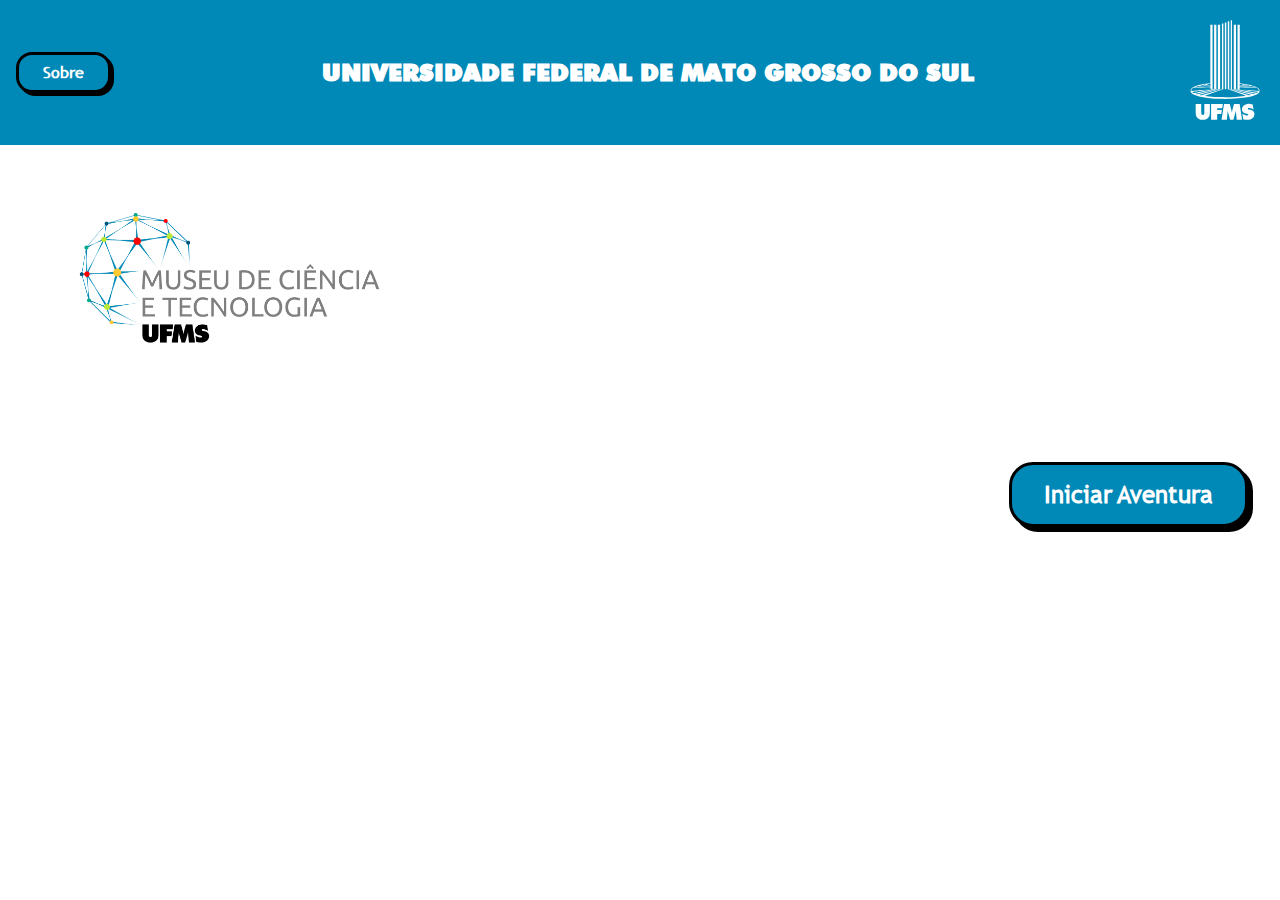
==== index.html @ 53e4000e "First commit" ====
<!DOCTYPE html>
<html lang="pt-BR">
<head>
    <meta charset="UTF-8">
    <meta name="viewport" content="width=device-width, initial-scale=1.0">
    <title>Sala imersiva - UFMS</title>

    <!-- Normalize CSS -->
    <!-- <link rel="stylesheet" href="https://cdnjs.cloudflare.com/ajax/libs/normalize/8.0.1/normalize.min.css"
        integrity="sha512-NhSC1YmyruXifcj/KFRWoC561YpHpc5Jtzgvbuzx5VozKpWvQ+4nXhPdFgmx8xqexRcpAglTj9sIBWINXa8x5w=="
        crossorigin="anonymous" referrerpolicy="no-referrer" /> -->
    
    <!-- CSS -->
    <link rel="stylesheet" href="./assets/css/global.css">
    <link rel="stylesheet" href="./assets/css/home.css">
    <link rel="manifest" href="manifest.json">
    <link rel="apple-touch-icon" href="./assets/img/apple-icon-180.png">
</head>
<body>
    <main id="main">
        <header>
            <div id="about-button">
                <button id="DEVELOPERS">
                    Sobre
                </button>
            </div>
            <div id="UFMS-DIV">
                <h1 id="UFMS">UNIVERSIDADE FEDERAL DE MATO GROSSO DO SUL</h1>
            </div>
            <div id="UFMS-LOGO-DIV">
                <img id="UFMS-LOGO" src="./assets/img/logo-ufms.svg" alt="Logotipo da UFMS">
            </div>
            <!-- Modal - Sobre -->
            <div id="myModal" class="modal">
                <!-- Modal content -->
                <div class="modal-content">
                    <span class="close">&times;</span>
                    <p id="modal-about">Sobre esta aplicação</p>
                    <div class="devs">
                        <p>
                            Aplicação desenvolvida voluntariamente pelo acadêmico Pedro Renato Binelo Briltes, 
                        do curso de Engenharia da Computação, sob orientação da professora Luciana Montera.
                        </p>
                    </div>
                    <div id="LOGO-FACOM-UFMS">
                        <img src="./assets/img/logo_facom.svg" alt="Logotipo da FACOM">
                        <img src="./assets/img/logo-ufms.svg" alt="Logotipo da UFMS">
                    </div>
                </div>
            </div>
        </header>
        <section id="main-content">
            <div id="MUSEU-LOGO-DIV">
                <img id="MUSEU-LOGO" src="./assets/img/Logo-museu.png" alt="Logotipo do Museu da Ciência da UFMS">
            </div>
        </section>
    </main>
    <footer id="footer">
        <!-- <div id="presentation">
            <h2>Conhecendo a pré-história de Mato Grosso do Sul</h2>
        </div> -->
        <div id="BUTTONS">
            <a href="page1.html">
                <button class="start">
                    Iniciar Aventura
                </button>
            </a>              
        </div>
    </footer>
    <!-- JavaScript files -->
    <script src="./assets/js/modal.js"></script>
    
    <script>
        if ('serviceWorker' in navigator) {
            navigator.serviceWorker.register('/service-worker.js')
                .then(registration => {
                    console.log('Service Worker registrado com sucesso:', registration);
                })
                .catch(error => {
                    console.log('Falha ao registrar o Service Worker:', error);
                });
        }
    </script>
</body>
</html>
---- assets/css/global.css ----
/* Normalize CSS */
html{line-height:1.15;-webkit-text-size-adjust:100%}body{margin:0}main{display:block}h1{font-size:2em;margin:.67em 0}hr{box-sizing:content-box;height:0;overflow:visible}pre{font-family:monospace,monospace;font-size:1em}a{background-color:transparent}abbr[title]{border-bottom:none;text-decoration:underline;text-decoration:underline dotted}b,strong{font-weight:bolder}code,kbd,samp{font-family:monospace,monospace;font-size:1em}small{font-size:80%}sub,sup{font-size:75%;line-height:0;position:relative;vertical-align:baseline}sub{bottom:-.25em}sup{top:-.5em}img{border-style:none}button,input,optgroup,select,textarea{font-family:inherit;font-size:100%;line-height:1.15;margin:0}button,input{overflow:visible}button,select{text-transform:none}[type=button],[type=reset],[type=submit],button{-webkit-appearance:button}[type=button]::-moz-focus-inner,[type=reset]::-moz-focus-inner,[type=submit]::-moz-focus-inner,button::-moz-focus-inner{border-style:none;padding:0}[type=button]:-moz-focusring,[type=reset]:-moz-focusring,[type=submit]:-moz-focusring,button:-moz-focusring{outline:1px dotted ButtonText}fieldset{padding:.35em .75em .625em}legend{box-sizing:border-box;color:inherit;display:table;max-width:100%;padding:0;white-space:normal}progress{vertical-align:baseline}textarea{overflow:auto}[type=checkbox],[type=radio]{box-sizing:border-box;padding:0}[type=number]::-webkit-inner-spin-button,[type=number]::-webkit-outer-spin-button{height:auto}[type=search]{-webkit-appearance:textfield;outline-offset:-2px}[type=search]::-webkit-search-decoration{-webkit-appearance:none}::-webkit-file-upload-button{-webkit-appearance:button;font:inherit}details{display:block}summary{display:list-item}template{display:none}[hidden]{display:none}

* { 
    box-sizing: border-box;
}

body {
    background-color: #FFF;
    width: 100%;
    height: 100vh;
}

/* Header */

    /* Fonte Futura XBlkCn BT */
    @font-face {
        font-family: "Futura XBlkCn BT";
        src: url('/assets/fonts/futura.ttf') format('truetype');
    }

    /* Fonte Swis721 Cn BT (Tipografia de apoio) */
    @font-face {
        font-family: "Swis721 Cn BT";
        src: url('/assets/fonts/swiss.ttf') format('truetype');
    }

/* Botão de voltar ao início */
.back-button {
    width: 100%;
    padding: 4rem;
}

/* Fonte para os conteúdos */

    /* Trebuchet MS */
    @font-face {
        font-family: "Trebuchet MS";
        src: url('../fonts/trebuc.ttf') format('truetype');
    }

/* Desktop */
@media only screen and (min-width: 768px) and (max-width: 1300px) {
    /* Botão de voltar ao início */
    .back-button {
        padding: 1rem;
    }
}
---- assets/css/home.css ----
/* Samsung LH75W */

    /* Header */
    header {
        width: 100%;
        display: flex;
        flex-direction: row;
        justify-content: space-between;
        align-items: center;
        background-color: #0088B7;
    }

    /* UNIVERSIDADE FEDERAL DO MATO GROSSO DO SUL */
    #UFMS-DIV {
        width: 100%;
    }
    #UFMS {
        color: #FFF;
        font-size: 5rem;
        font-family: "Futura XBlkCn BT", "Swis721 Cn BT" , sans-serif;
        text-align: center;
    }
    /* Logotipo da UFMS */
    #UFMS-LOGO-DIV {
        width: 10%;
    }
    /* Botão - Sobre */
        #about-button {
            display: flex;
            justify-content: center;
            align-items: center;
            padding: 0 5rem;
        }
        #DEVELOPERS {
            font-family: "Trebuchet MS", sans-serif;
            font-size: 3rem;
            box-shadow: 10px 10px black;
            background-color: #0088B7;
            color: #FFF;
            padding: 2rem 5rem;
            border-radius: 3rem;
            font-weight: 700;
        }
    /* Modal Sobre - Background */
        .modal {
            display: none; /* Hidden by default */
            position: fixed; /* Stay in place */
            z-index: 1; /* Sit on top */
            left: 0;
            top: 0;
            width: 100%; /* Full width */
            height: 100%; /* Full height */
            overflow: auto; /* Enable scroll if needed */
            background-color: rgb(0,0,0); /* Fallback color */
            background-color: rgba(0,0,0,0.4); /* Black w/ opacity */
        }
        .modal-content {
            background-color: #fefefe;
            margin: 15% auto;  /* 15% from the top and centered */
            padding: 1rem 2rem; 
            border: 1px solid #888;
            width: 60%; /* Could be more or less, depending on screen size */
            font-family: "Trebuchet MS", sans-serif;
        }
        
        #modal-about {
            font-size: 3.5rem;
            font-weight: 700;
            margin: 2rem 0;
        }
        .modal-content ul {
            display: flex;
            justify-content: center;
            align-items: center;
        }
        .devs p {
            font-size: 3rem;
            margin: 2rem 0;
        }
        /* Logo da FACOM e da UFMS no modal */
        #LOGO-FACOM-UFMS {
            width: 100%;
            display: flex;
            flex-direction: row;
            justify-content: center;
            align-items: center;
            column-gap: 6rem;
            padding: 5rem 0;
        }
        #LOGO-FACOM-UFMS img {
            width: 300px;
            height: 300px;
        }
        /* The Close Button */
        .close {
            color: #aaa;
            float: right;
            font-size: 6rem;
            font-weight: bold;
        }
        
        .close:hover,
        .close:focus {
            color: black;
            text-decoration: none;
            cursor: pointer;
        }

    /* Section - Main content */
        #main-content {
            width: 100%;
            display: flex;
            flex-direction: column;
            justify-content: center;
            align-items: center;
        }
        /* Logotipo do Museu da Ciência */
        #MUSEU-LOGO-DIV {
            width: 100%;
        }
        #MUSEU-LOGO {
            width: 50%;
            /* margin: 0 auto; */
            display: block;
        }

    /* Footer */

        footer {
            width: 100%;
            padding-right: 10rem;
        }
        /* Apresentação */
        #presentation {
            width: 100%;
            text-align: center;
            font-size: 4rem;
            font-family: "Trebuchet MS" , sans-serif;
        }
        #presentation h2 {
            color: #FFF;
        }
        /* Botão - Iniciar aventura */
        #BUTTONS {
            width: 100%;
            text-align: end;
        }
        .start {
            background-color: #0088B7;
            color: #FFF;
            padding: 3rem 5rem;
            border-radius: 5rem;
            font-weight: 700;
            box-shadow: 20px 15px black;
            font-family: "Trebuchet MS", sans-serif;
            font-size: 5.5rem;
        }

/* Mobile */
@media only screen and (max-width: 768px) {
    body {
        display: flex;
        flex-direction: column;
        row-gap: 4rem;
    }
    /* Header */

    /* UNIVERSIDADE FEDERAL DO MATO GROSSO DO SUL */
    header {
        margin-bottom: 170px;
        padding: 1rem;
    }
    #UFMS-DIV {
        width: 100%;
    }
    #UFMS {
        font-size: 0.8rem;
    }
    #UFMS-LOGO-DIV {
        width: 14%;
    }
    /* Botão - Sobre */
        #about-button {
            padding: 0 0.5rem;
        }
        #DEVELOPERS {
            font-size: 0.8rem;
            box-shadow: 2px 1px black;
            padding: 0.5rem 1rem; 
            border-radius: 1.5rem;
            border: 2px solid black;
        }
    /* Modal Sobre - Background */
        .modal-content {
            margin: 50% auto;
            padding: 1rem; 
            border: 1px solid #888;
            width: 60%; /* Could be more or less, depending on screen size */
            text-align: center;
        }
        
        #modal-about {
            font-size: 1rem;
            margin: 2rem 0;
        }
        .devs p {
            font-size: 0.8rem;
            margin: 2rem 0;
        }
        /* Logo da FACOM e da UFMS no modal */
        #LOGO-FACOM-UFMS {
            column-gap: 1rem;
            padding: 1rem 0;
        }
        #LOGO-FACOM-UFMS img {
            width: 70px;
            height: 70px;
        }
        /* The Close Button */
        .close {
            font-size: 2rem;
        }
        
    /* Section - Main content */
        /* Logotipo do Museu da Ciência */
        #MUSEU-LOGO {
            width: 100%;
            margin: 0 auto;
            display: block;
        }

    /* Footer */
        footer {
            padding-right: 0;
        }
        /* Botão - Iniciar aventura */
        #BUTTONS {
            width: 100%;
            text-align: center;
        }
        .start {
            padding: 1rem 2rem;
            border-radius: 1.5rem;
            box-shadow: 3px 1px black;
            font-size: 1rem;
            border: 2px solid black;
        }
}
/* Tablet */
@media only screen and (min-width: 769px) and (max-width: 1024px) {
    body {
        display: flex;
        flex-direction: column;
        row-gap: 4rem;
    }
    /* Header */

    /* UNIVERSIDADE FEDERAL DO MATO GROSSO DO SUL */
    header {
        margin-bottom: 170px;
        padding: 1rem;
    }
    #UFMS-DIV {
        width: 100%;
    }
    #UFMS {
        font-size: 1.25rem;
    }
    #UFMS-LOGO-DIV {
        width: 14%;
    }
    /* Botão - Sobre */
        #about-button {
            padding: 0 0.5rem;
        }
        #DEVELOPERS {
            font-size: 1rem;
            box-shadow: 2px 1px black;
            padding: 0.5rem 1rem; 
            border-radius: 1.5rem;
            border: 2px solid black;
        }
    /* Modal Sobre - Background */
        .modal-content {
            margin: 50% auto;
            padding: 1rem; 
            width: 60%; /* Could be more or less, depending on screen size */
            text-align: center;
        }
        
        #modal-about {
            font-size: 1.75rem;
            margin: 2rem 0;
        }
        .devs p {
            font-size: 1.25rem;
            margin: 2rem 0;
        }
        /* Logo da FACOM e da UFMS no modal */
        #LOGO-FACOM-UFMS {
            column-gap: 1rem;
            padding: 1rem 0;
        }
        #LOGO-FACOM-UFMS img {
            width: 120px;
            height: 120px;
        }
        /* The Close Button */
        .close {
            font-size: 2.5rem;
        }
        
    /* Section - Main content */
        /* Logotipo do Museu da Ciência */
        #MUSEU-LOGO {
            width: 100%;
            margin: 0 auto;
            display: block;
        }

    /* Footer */
        footer {
            padding-right: 0;
        }
        /* Botão - Iniciar aventura */
        #BUTTONS {
            width: 100%;
            text-align: center;
        }
        .start {
            padding: 1rem 2rem;
            border-radius: 1.5rem;
            box-shadow: 3px 1px black;
            font-size: 2rem;
            border: 2px solid black;
        }
}
/* Desktop */
@media only screen and (min-width: 1025px) and (max-width: 1300px) {
    #UFMS {
        font-size: 1.5rem;
    }
    #UFMS-LOGO-DIV {
        padding: 1rem;
    }
    #about-button {
        padding: 0 1rem;
    }
    #DEVELOPERS {
        font-size: 1rem;
        box-shadow: 3px 3px black;
        border: 3px solid black;
        padding: 0.5rem 1.5rem;
        border-radius: 1rem;
        font-weight: 700;
    }
    .modal {
        overflow: hidden;
    }
    .modal-content {
        padding: 0.5rem 1rem; 
        border: 1px solid #888;
        width: 50%; /* Could be more or less, depending on screen size */
    }
    
    #modal-about {
        font-size: 1rem;
        margin: 1rem 0;
    }
    .devs p {
        font-size: 0.9rem;
        margin: 1rem 0;
    }
    /* Logo da FACOM e da UFMS no modal */
    #LOGO-FACOM-UFMS {
        column-gap: 1rem;
        padding: 1rem 0;
    }
    #LOGO-FACOM-UFMS img {
        width: 100px;
        height: 100px;
    }
    /* The Close Button */
    .close {
        font-size: 2rem;
    }
    /* Section - Main content */
    /* Logotipo do Museu da Ciência */
    #MUSEU-LOGO-DIV {
        width: 100%;
    }
    #MUSEU-LOGO {
        width: 35%;
    }

/* Footer */

    footer {
        width: 100%;
        padding-right: 2rem;
        padding-bottom: 2rem;
    }
    /* Botão - Iniciar aventura */
    #BUTTONS {
        padding-bottom: 1rem;
    }
    .start {
        padding: 1rem 2rem;
        border-radius: 1.5rem;
        box-shadow: 5px 5px black;
        font-size: 1.5rem;
        border: 3px solid black;
    }

}
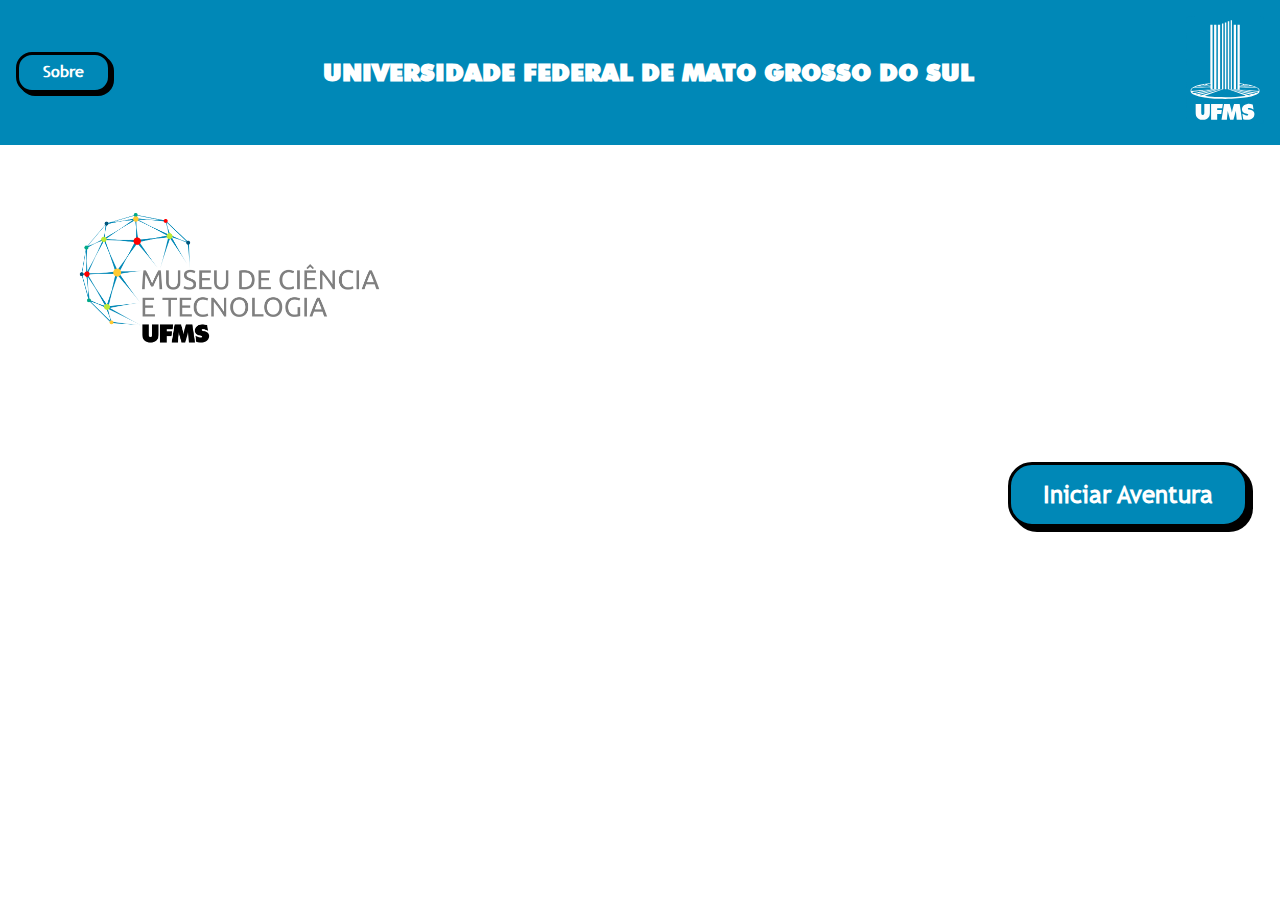
==== commit e72e3e8c: "Alguns problemas resolvidos" ====
--- a/index.html
+++ b/index.html
@@ -15,6 +15,10 @@
     <link rel="stylesheet" href="./assets/css/home.css">
     <link rel="manifest" href="manifest.json">
     <link rel="apple-touch-icon" href="./assets/img/apple-icon-180.png">
+
+    <!-- Fonts -->
+    <link href="./futura.ttf">
+    <link href="./swiss.ttf">
 </head>
 <body>
     <main id="main">
--- a/assets/css/global.css
+++ b/assets/css/global.css
@@ -16,13 +16,15 @@
     /* Fonte Futura XBlkCn BT */
     @font-face {
         font-family: "Futura XBlkCn BT";
-        src: url('/assets/fonts/futura.ttf') format('truetype');
+        src: url('../../futura.woff') format('woff'),
+             url('../../futura.ttf') format('truetype');
     }
 
     /* Fonte Swis721 Cn BT (Tipografia de apoio) */
     @font-face {
         font-family: "Swis721 Cn BT";
-        src: url('/assets/fonts/swiss.ttf') format('truetype');
+        src: url('../../swiss.woff') format('woff'),
+             url('../../swiss.ttf') format('truetype');
     }
 
 /* Botão de voltar ao início */
@@ -36,11 +38,12 @@
     /* Trebuchet MS */
     @font-face {
         font-family: "Trebuchet MS";
-        src: url('../fonts/trebuc.ttf') format('truetype');
+        src: url('../../trebuc.woff') format('woff'),
+             url('../../trebuc.ttf') format('truetype');
     }
 
 /* Desktop */
-@media only screen and (min-width: 768px) and (max-width: 1300px) {
+@media only screen and (min-width: 768px) and (max-width: 2000px) {
     /* Botão de voltar ao início */
     .back-button {
         padding: 1rem;
--- a/assets/css/home.css
+++ b/assets/css/home.css
@@ -336,7 +336,7 @@
         }
 }
 /* Desktop */
-@media only screen and (min-width: 1025px) and (max-width: 1300px) {
+@media only screen and (min-width: 1025px) and (max-width: 2000px) {
     #UFMS {
         font-size: 1.5rem;
     }
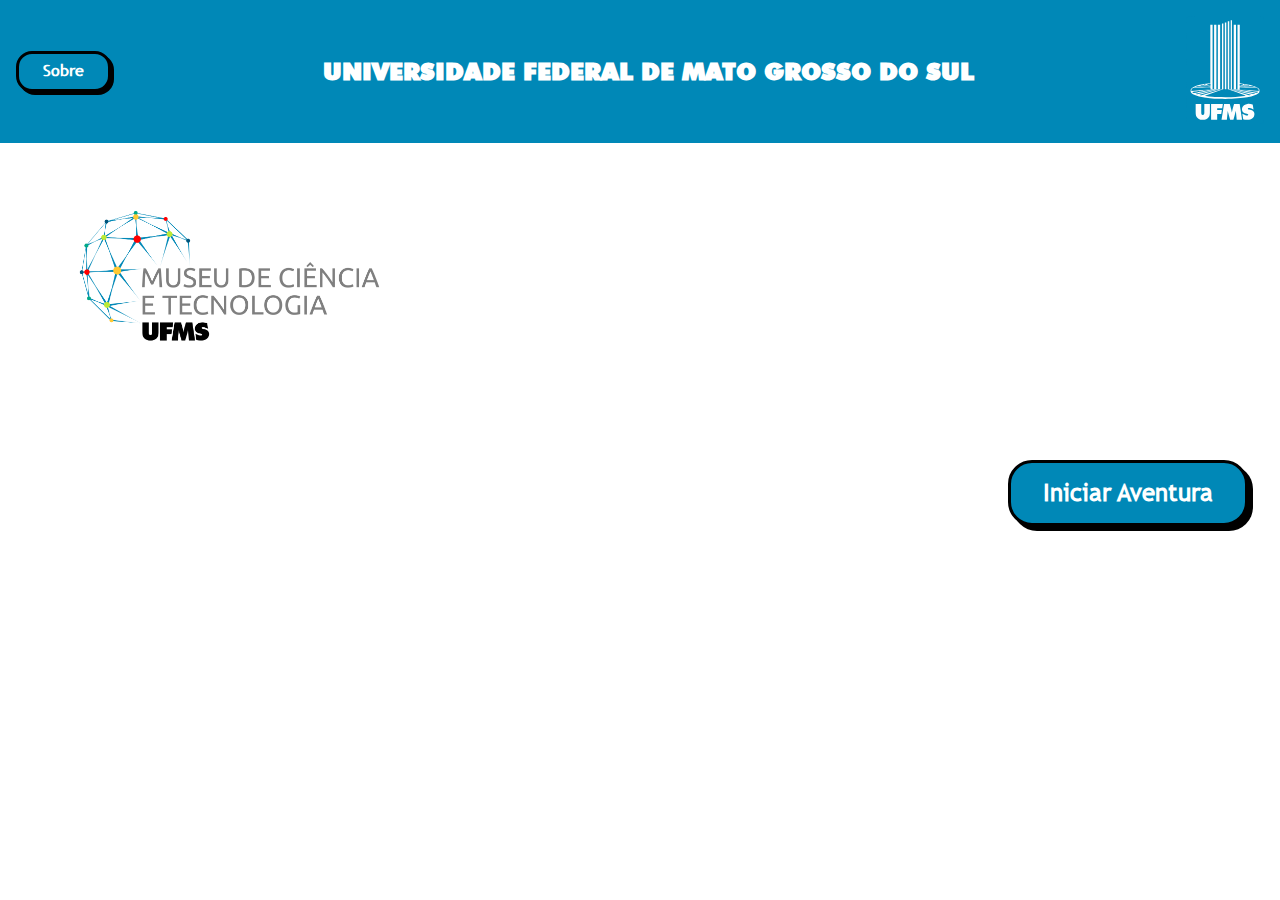
==== commit 591b044b: "Sons e ícones adicionados" ====
--- a/index.html
+++ b/index.html
@@ -42,8 +42,9 @@
                     <p id="modal-about">Sobre esta aplicação</p>
                     <div class="devs">
                         <p>
-                            Aplicação desenvolvida voluntariamente pelo acadêmico Pedro Renato Binelo Briltes, 
-                        do curso de Engenharia da Computação, sob orientação da professora Luciana Montera.
+                            Aplicação desenvolvida voluntariamente pelo acadêmico Pedro Renato Binelo Briltes do curso de Engenharia da Computação,
+                            sob orientação da professora Luciana Montera e colaboração da professora Lia Raquel Toledo Brambilla Gasques 
+                            (curadoria de imagens e conteúdo).
                         </p>
                     </div>
                     <div id="LOGO-FACOM-UFMS">
--- a/assets/css/global.css
+++ b/assets/css/global.css
@@ -1,5 +1,5 @@
 /* Normalize CSS */
-html{line-height:1.15;-webkit-text-size-adjust:100%}body{margin:0}main{display:block}h1{font-size:2em;margin:.67em 0}hr{box-sizing:content-box;height:0;overflow:visible}pre{font-family:monospace,monospace;font-size:1em}a{background-color:transparent}abbr[title]{border-bottom:none;text-decoration:underline;text-decoration:underline dotted}b,strong{font-weight:bolder}code,kbd,samp{font-family:monospace,monospace;font-size:1em}small{font-size:80%}sub,sup{font-size:75%;line-height:0;position:relative;vertical-align:baseline}sub{bottom:-.25em}sup{top:-.5em}img{border-style:none}button,input,optgroup,select,textarea{font-family:inherit;font-size:100%;line-height:1.15;margin:0}button,input{overflow:visible}button,select{text-transform:none}[type=button],[type=reset],[type=submit],button{-webkit-appearance:button}[type=button]::-moz-focus-inner,[type=reset]::-moz-focus-inner,[type=submit]::-moz-focus-inner,button::-moz-focus-inner{border-style:none;padding:0}[type=button]:-moz-focusring,[type=reset]:-moz-focusring,[type=submit]:-moz-focusring,button:-moz-focusring{outline:1px dotted ButtonText}fieldset{padding:.35em .75em .625em}legend{box-sizing:border-box;color:inherit;display:table;max-width:100%;padding:0;white-space:normal}progress{vertical-align:baseline}textarea{overflow:auto}[type=checkbox],[type=radio]{box-sizing:border-box;padding:0}[type=number]::-webkit-inner-spin-button,[type=number]::-webkit-outer-spin-button{height:auto}[type=search]{-webkit-appearance:textfield;outline-offset:-2px}[type=search]::-webkit-search-decoration{-webkit-appearance:none}::-webkit-file-upload-button{-webkit-appearance:button;font:inherit}details{display:block}summary{display:list-item}template{display:none}[hidden]{display:none}
+html{line-height:1;-webkit-text-size-adjust:100%}body{margin:0}main{display:block}h1{font-size:2em;margin:.67em 0}hr{box-sizing:content-box;height:0;overflow:visible}pre{font-family:monospace,monospace;font-size:1em}a{background-color:transparent}abbr[title]{border-bottom:none;text-decoration:underline;text-decoration:underline dotted}b,strong{font-weight:bolder}code,kbd,samp{font-family:monospace,monospace;font-size:1em}small{font-size:80%}sub,sup{font-size:75%;line-height:0;position:relative;vertical-align:baseline}sub{bottom:-.25em}sup{top:-.5em}img{border-style:none}button,input,optgroup,select,textarea{font-family:inherit;font-size:80%;line-height:1.15;margin:0}button,input{overflow:visible}button,select{text-transform:none}[type=button],[type=reset],[type=submit],button{-webkit-appearance:button}[type=button]::-moz-focus-inner,[type=reset]::-moz-focus-inner,[type=submit]::-moz-focus-inner,button::-moz-focus-inner{border-style:none;padding:0}[type=button]:-moz-focusring,[type=reset]:-moz-focusring,[type=submit]:-moz-focusring,button:-moz-focusring{outline:1px dotted ButtonText}fieldset{padding:.35em .75em .625em}legend{box-sizing:border-box;color:inherit;display:table;max-width:100%;padding:0;white-space:normal}progress{vertical-align:baseline}textarea{overflow:auto}[type=checkbox],[type=radio]{box-sizing:border-box;padding:0}[type=number]::-webkit-inner-spin-button,[type=number]::-webkit-outer-spin-button{height:auto}[type=search]{-webkit-appearance:textfield;outline-offset:-2px}[type=search]::-webkit-search-decoration{-webkit-appearance:none}::-webkit-file-upload-button{-webkit-appearance:button;font:inherit}details{display:block}summary{display:list-item}template{display:none}[hidden]{display:none}
 
 * { 
     box-sizing: border-box;
